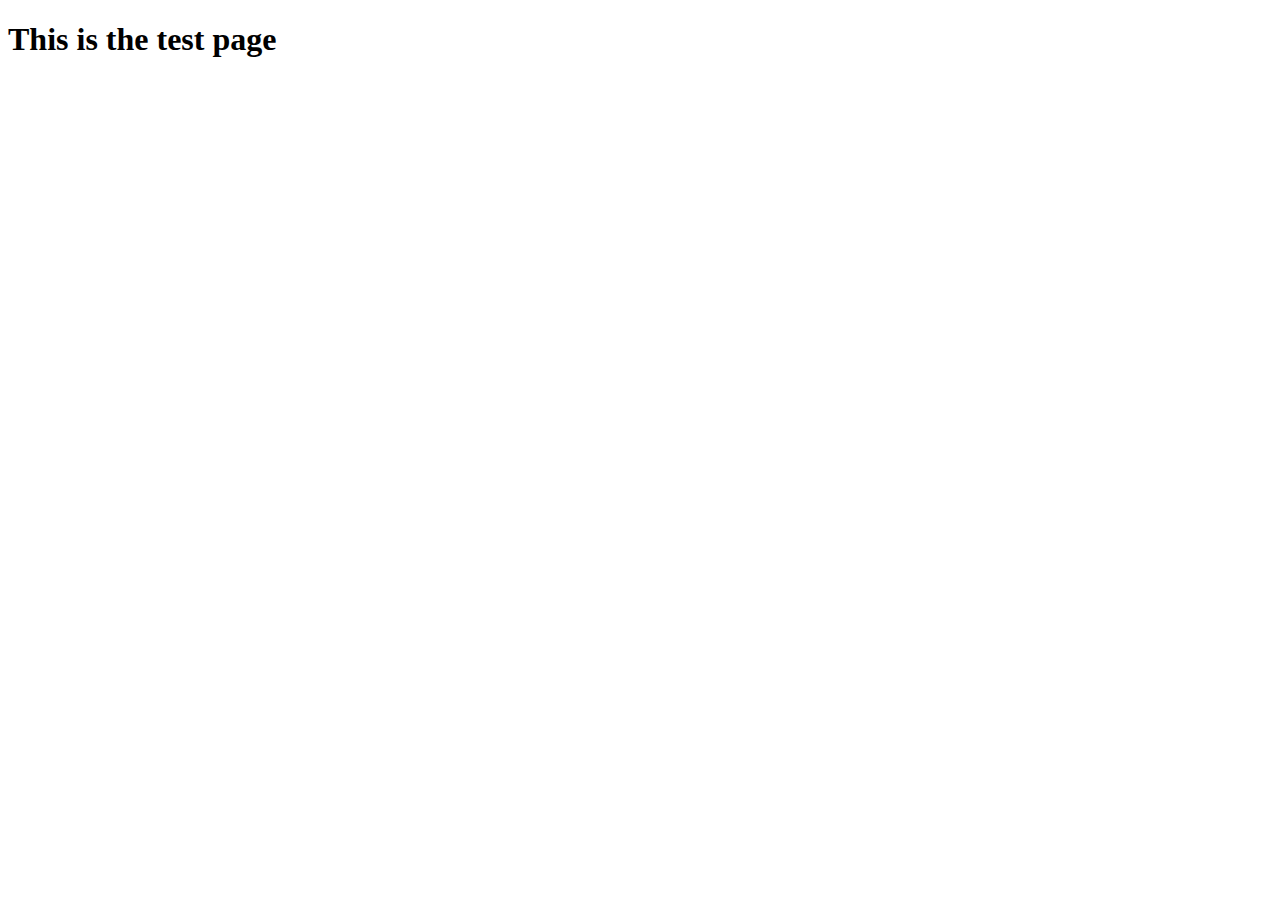
==== test.html @ d4d75973 "This is my second commit" ====
<!DOCTYPE html>
<html lang="en">
<head>
    <meta charset="UTF-8">
    <meta name="viewport" content="width=device-width, initial-scale=1.0">
    <meta http-equiv="X-UA-Compatible" content="ie=edge">
    <title>Document</title>
</head>
<body>
    <h1>This is the test page</h1>
</body>
</html>
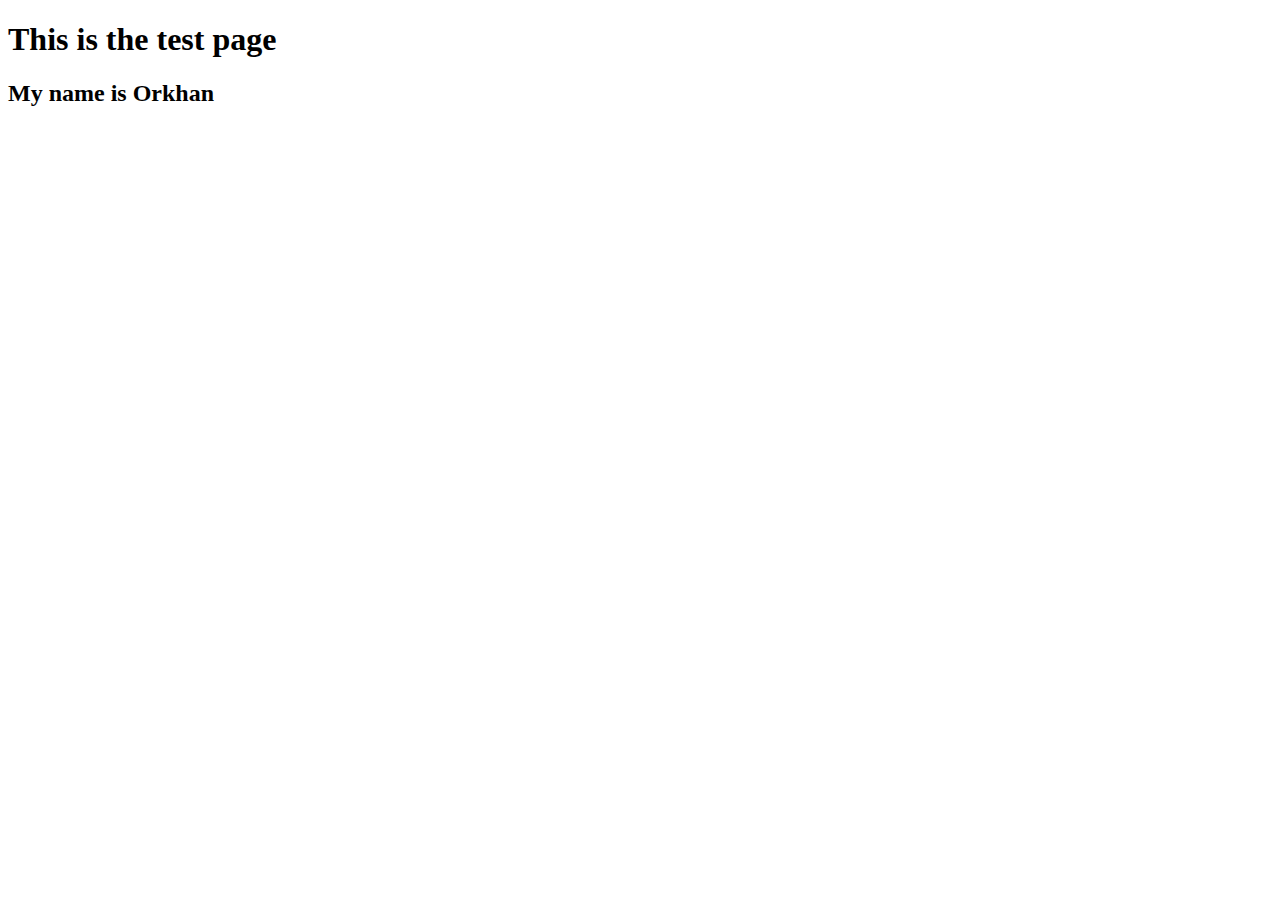
==== commit 9037e3e2: "test and text page are changed" ====
--- a/test.html
+++ b/test.html
@@ -8,5 +8,6 @@
 </head>
 <body>
     <h1>This is the test page</h1>
+    <h2>My name is Orkhan</h2>
 </body>
 </html>